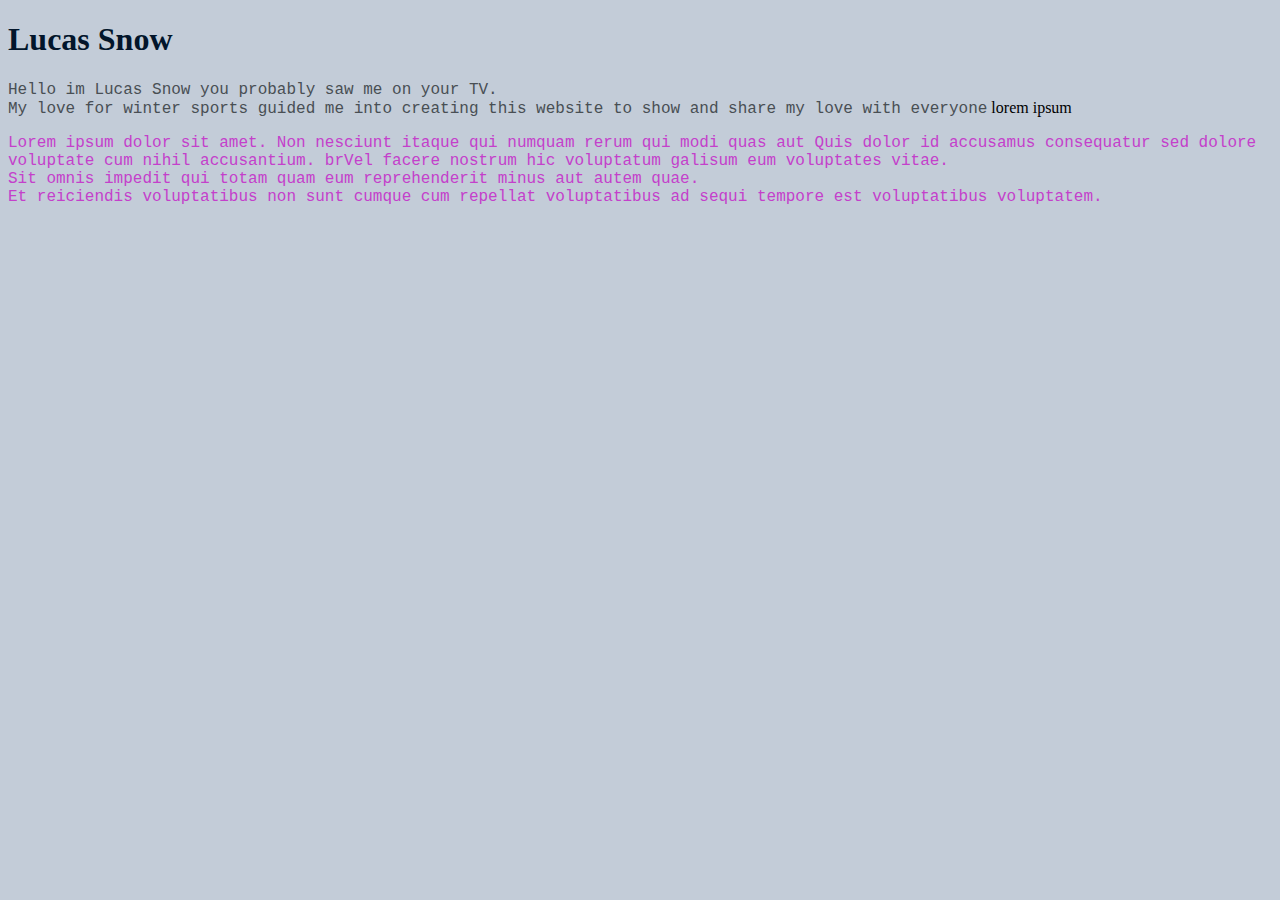
==== about.html @ 3edb1bb2 "Next commit" ====
<!DOCTYPE html>
<html lang="en">
<head>
    
    <link rel="stylesheet" href="style.css">

    <title>Snow Trails travel agency</title>


</head>
<body>
    <h1>Lucas Snow</h1>
   <p1>Hello im Lucas Snow you probably saw me on your TV. <br> My love for winter sports guided me into creating this website to show and share my love with everyone</p1>
   <p2>lorem ipsum</p2>
   <div class="about-me">
        <P>Lorem ipsum dolor sit amet. Non nesciunt itaque qui numquam rerum qui modi quas aut Quis dolor id accusamus consequatur sed dolore <br>voluptate cum nihil accusantium. brVel facere nostrum hic voluptatum galisum eum voluptates vitae. <br>Sit omnis impedit qui totam quam eum reprehenderit minus aut autem quae. <br>Et reiciendis voluptatibus non sunt cumque cum repellat voluptatibus ad sequi tempore est voluptatibus voluptatem.</P>

    </div>
    
</body>
</html>
---- style.css ----
button {
  background-color: #ffffff;
  border: 2px solid #02152b;
  border-radius: 30px;
  box-shadow: #494f54 4px 4px 0 0;
  color: #02152b;
  cursor: pointer;
  display: inline-block;
  font-weight: 600;
  font-size: 18px;
  padding: 0 18px;
  line-height: 50px;
  text-align: center;

}

body {background-color: #c3ccd8;}

h1 {
    color: #02152b;
    font-family: verdana;
    font-size: 200%;
}
p1 {
    color: #494f54;
    font-family: courier;
    font-size: 100%;
}
  .lucas-image {
    background: url(lucas_snow.jpg) no-repeat center;
    background-size: cover;
    height: 600px;
    position: relative;
  }
  .lucas-text {
    text-align: center;

    position: relative;
    color: #02152b;
}   
.about-me{
    color: #c440cb;
    font-family: courier;
    font-size: 100%;
}
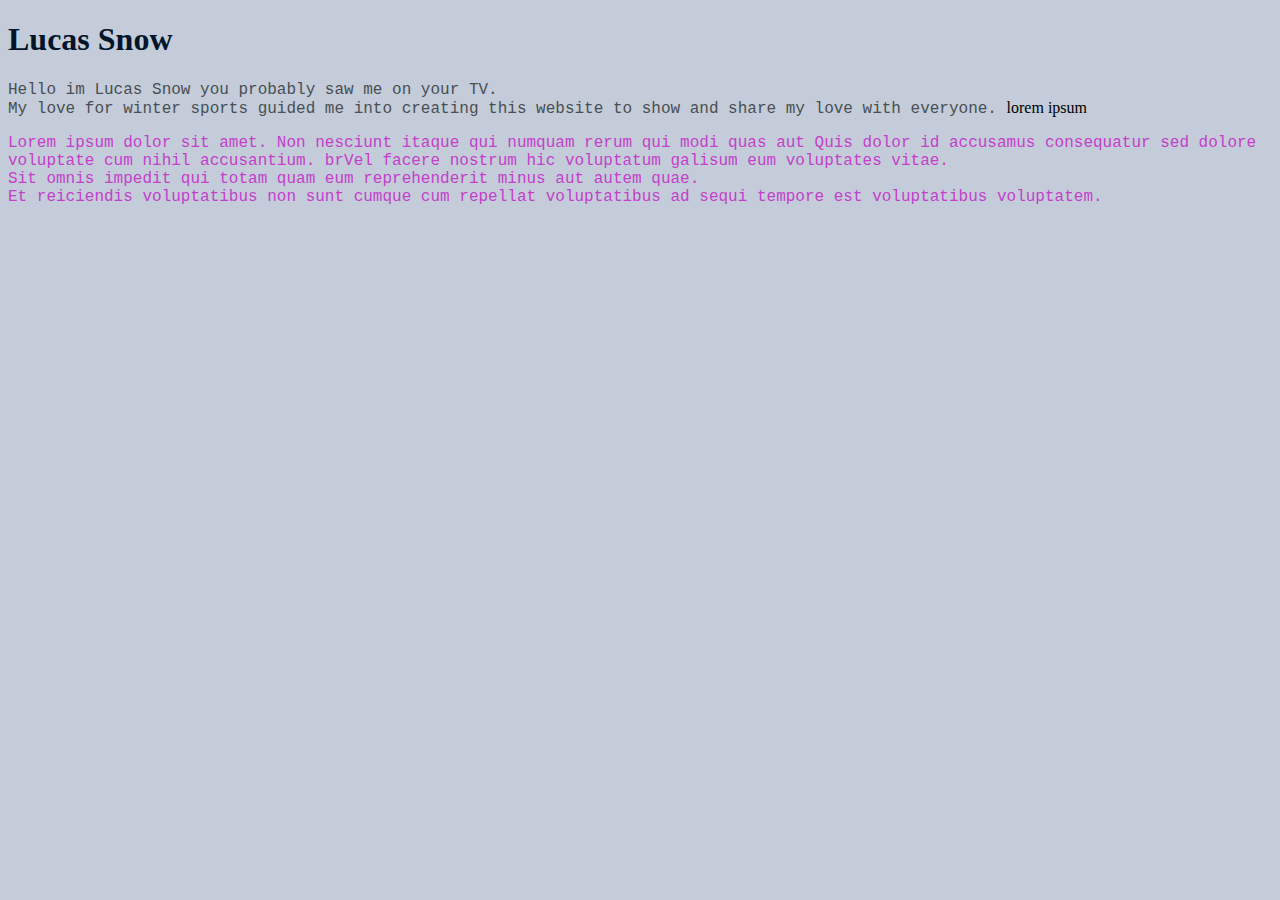
==== commit 40bf3f93: "i changed a full stop" ====
--- a/about.html
+++ b/about.html
@@ -11,7 +11,7 @@
 </head>
 <body>
     <h1>Lucas Snow</h1>
-   <p1>Hello im Lucas Snow you probably saw me on your TV. <br> My love for winter sports guided me into creating this website to show and share my love with everyone</p1>
+   <p1>Hello im Lucas Snow you probably saw me on your TV. <br> My love for winter sports guided me into creating this website to show and share my love with everyone. </p1>
    <p2>lorem ipsum</p2>
    <div class="about-me">
         <P>Lorem ipsum dolor sit amet. Non nesciunt itaque qui numquam rerum qui modi quas aut Quis dolor id accusamus consequatur sed dolore <br>voluptate cum nihil accusantium. brVel facere nostrum hic voluptatum galisum eum voluptates vitae. <br>Sit omnis impedit qui totam quam eum reprehenderit minus aut autem quae. <br>Et reiciendis voluptatibus non sunt cumque cum repellat voluptatibus ad sequi tempore est voluptatibus voluptatem.</P>
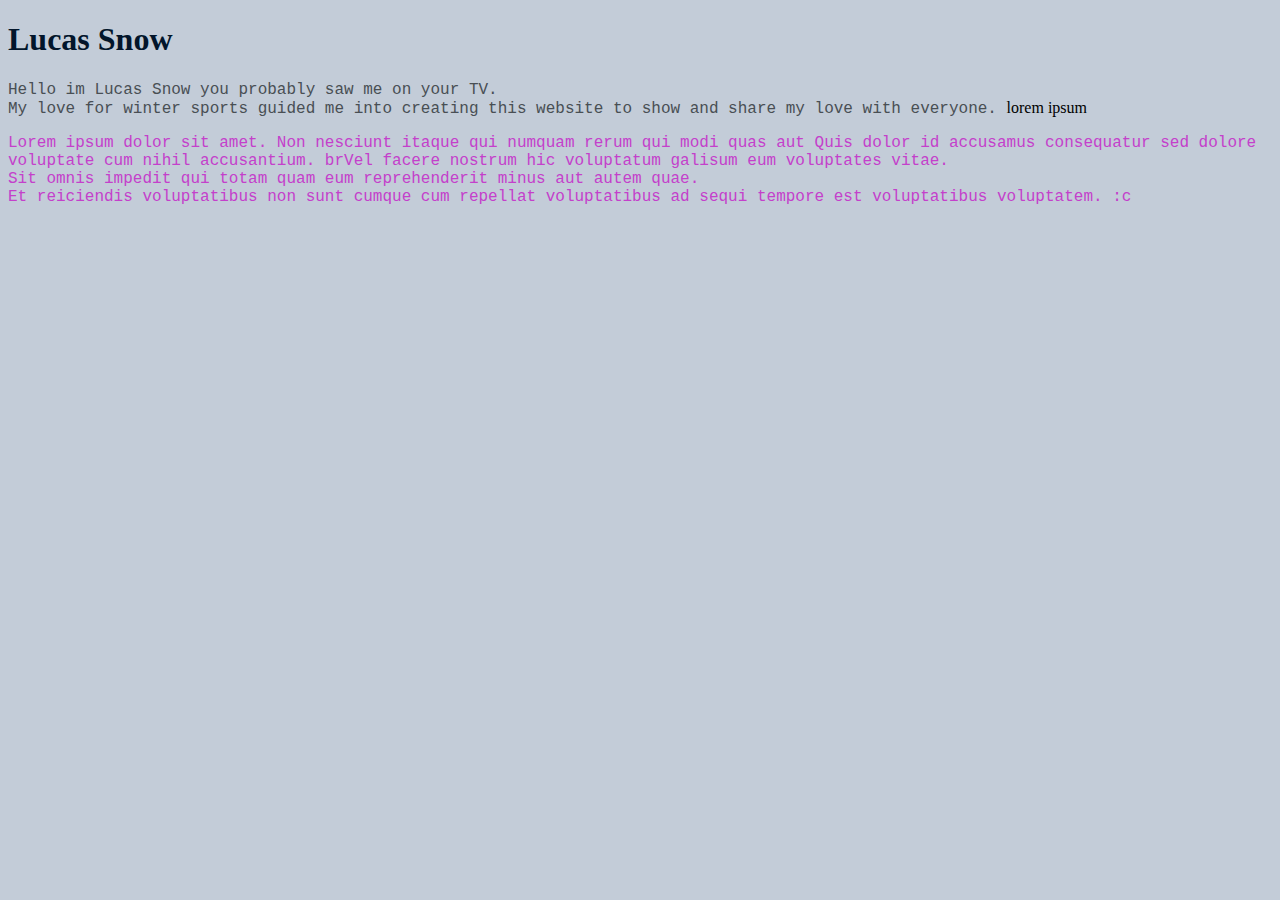
==== commit 8cc43f93: "yeah" ====
--- a/about.html
+++ b/about.html
@@ -14,7 +14,7 @@
    <p1>Hello im Lucas Snow you probably saw me on your TV. <br> My love for winter sports guided me into creating this website to show and share my love with everyone. </p1>
    <p2>lorem ipsum</p2>
    <div class="about-me">
-        <P>Lorem ipsum dolor sit amet. Non nesciunt itaque qui numquam rerum qui modi quas aut Quis dolor id accusamus consequatur sed dolore <br>voluptate cum nihil accusantium. brVel facere nostrum hic voluptatum galisum eum voluptates vitae. <br>Sit omnis impedit qui totam quam eum reprehenderit minus aut autem quae. <br>Et reiciendis voluptatibus non sunt cumque cum repellat voluptatibus ad sequi tempore est voluptatibus voluptatem.</P>
+        <P>Lorem ipsum dolor sit amet. Non nesciunt itaque qui numquam rerum qui modi quas aut Quis dolor id accusamus consequatur sed dolore <br>voluptate cum nihil accusantium. brVel facere nostrum hic voluptatum galisum eum voluptates vitae. <br>Sit omnis impedit qui totam quam eum reprehenderit minus aut autem quae. <br>Et reiciendis voluptatibus non sunt cumque cum repellat voluptatibus ad sequi tempore est voluptatibus voluptatem. :c</P>
 
     </div>
     
